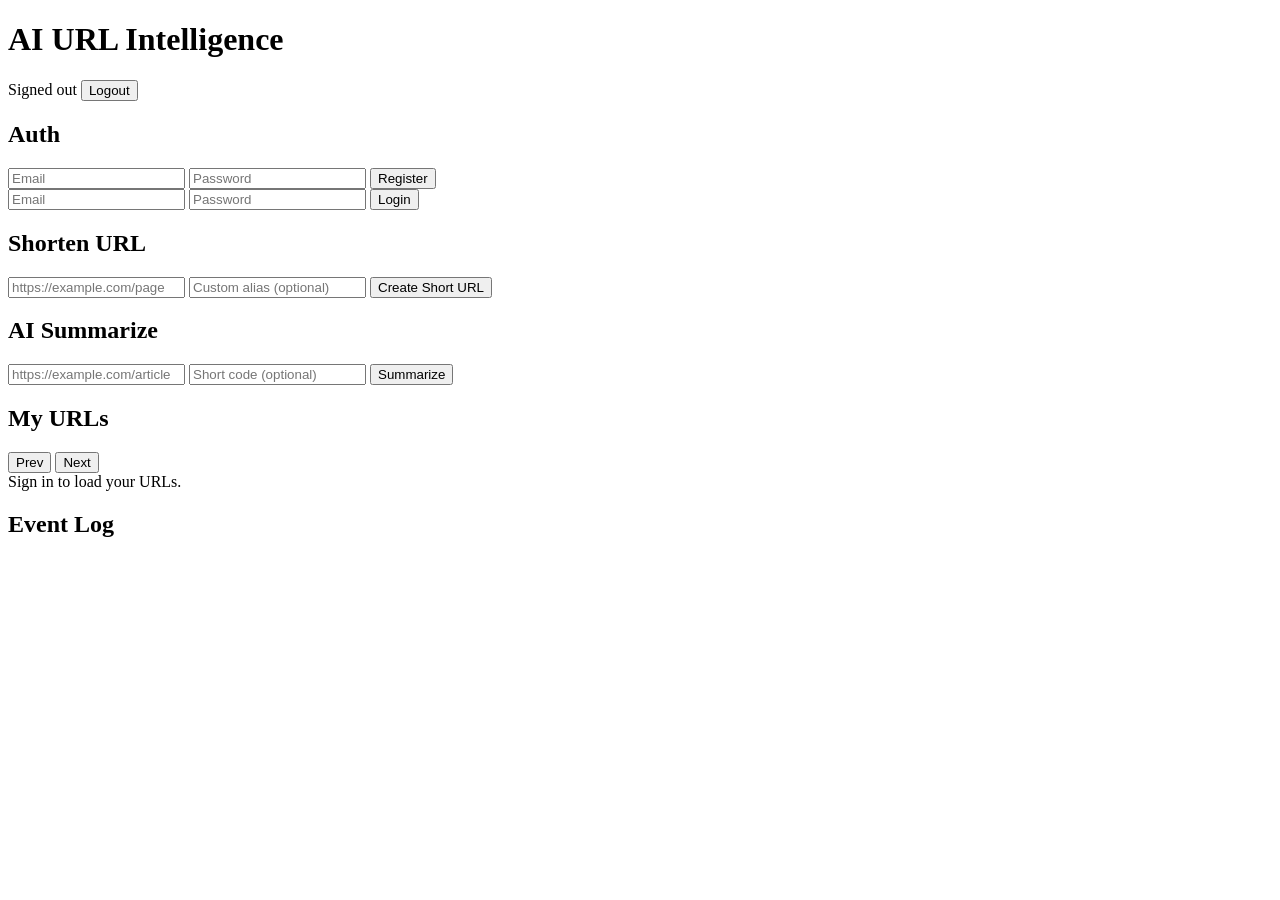
==== app/web/index.html @ 21458411 "feat: integrate ai insights with url creation and domain-aware short links" ====
<!doctype html>
<html lang="en">
  <head>
    <meta charset="UTF-8" />
    <meta name="viewport" content="width=device-width, initial-scale=1.0" />
    <title>AI URL Intelligence</title>
    <link rel="stylesheet" href="/web/styles.css" />
  </head>
  <body>
    <main class="app-shell">
      <header class="topbar">
        <h1>AI URL Intelligence</h1>
        <div class="session">
          <span id="sessionState">Signed out</span>
          <button id="logoutBtn" class="ghost">Logout</button>
        </div>
      </header>

      <section class="grid">
        <article class="panel">
          <h2>Auth</h2>
          <form id="registerForm" class="stack">
            <input name="email" type="email" placeholder="Email" required />
            <input name="password" type="password" placeholder="Password" required />
            <button type="submit">Register</button>
          </form>
          <form id="loginForm" class="stack">
            <input name="email" type="email" placeholder="Email" required />
            <input name="password" type="password" placeholder="Password" required />
            <button type="submit">Login</button>
          </form>
        </article>

        <article class="panel">
          <h2>Shorten URL</h2>
          <form id="shortenForm" class="stack">
            <input name="original_url" type="url" placeholder="https://example.com/page" required />
            <input name="custom_alias" type="text" placeholder="Custom alias (optional)" />
            <button type="submit">Create Short URL</button>
          </form>
          <pre id="shortenOutput" class="output"></pre>
        </article>

        <article class="panel">
          <h2>AI Summarize</h2>
          <form id="summarizeForm" class="stack">
            <input name="original_url" type="url" placeholder="https://example.com/article" required />
            <input name="short_code" type="text" placeholder="Short code (optional)" />
            <button type="submit">Summarize</button>
          </form>
          <pre id="aiOutput" class="output"></pre>
        </article>

        <article class="panel span-2">
          <div class="row">
            <h2>My URLs</h2>
            <div class="row">
              <button id="prevPageBtn" class="ghost">Prev</button>
              <button id="nextPageBtn" class="ghost">Next</button>
            </div>
          </div>
          <div id="mineMeta" class="meta">Sign in to load your URLs.</div>
          <div id="mineList" class="list"></div>
        </article>
      </section>

      <section class="panel">
        <h2>Event Log</h2>
        <pre id="eventLog" class="output"></pre>
      </section>
    </main>

    <script src="/web/app.js"></script>
  </body>
  </html>
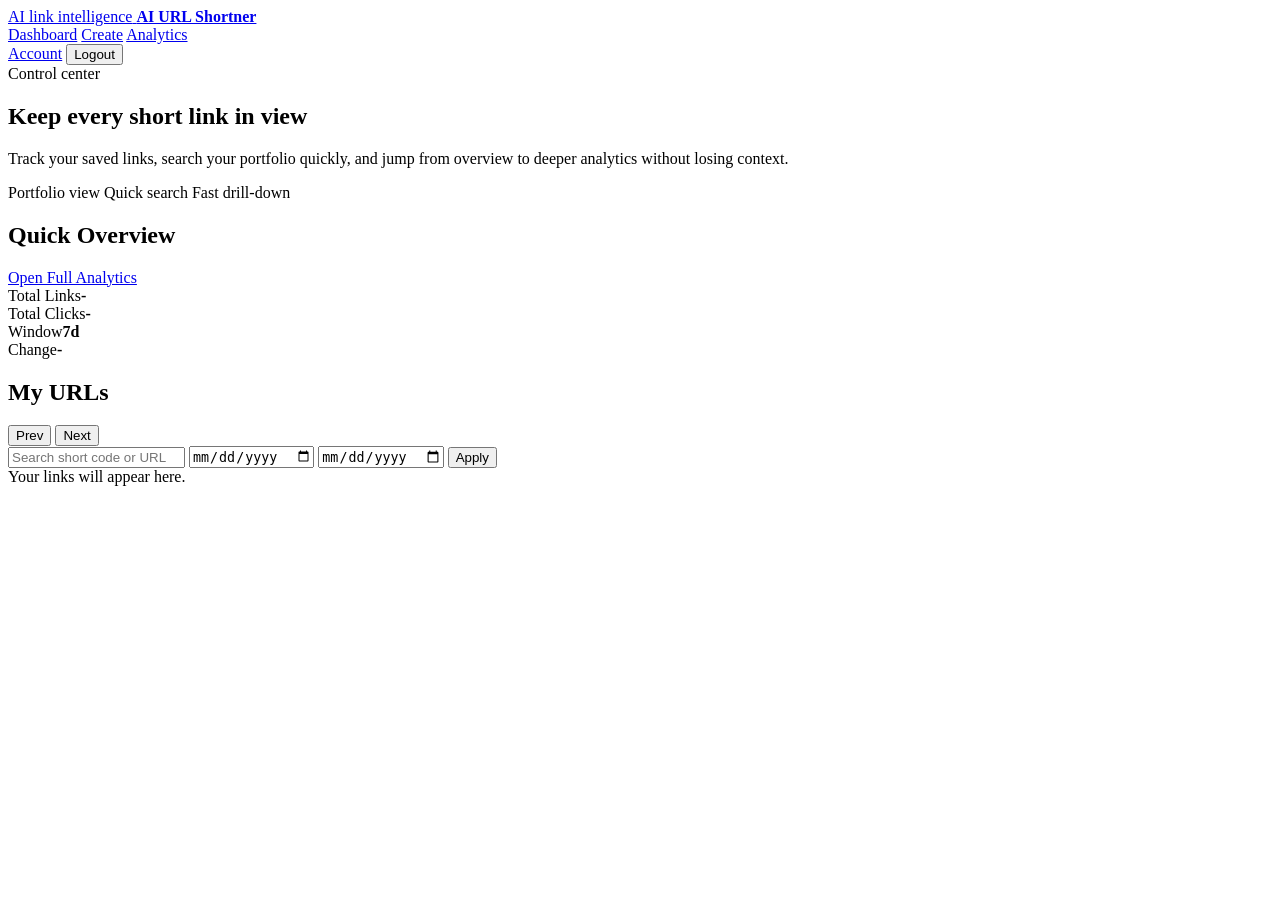
==== commit 6a66bcca: "feat: build multi-page analytics UI and prepare render deployment" ====
--- a/app/web/index.html
+++ b/app/web/index.html
@@ -3,73 +3,84 @@
   <head>
     <meta charset="UTF-8" />
     <meta name="viewport" content="width=device-width, initial-scale=1.0" />
-    <title>AI URL Intelligence</title>
+    <title>AI URL Shortner</title>
     <link rel="stylesheet" href="/web/styles.css" />
   </head>
-  <body>
+  <body class="app-page dashboard-page">
     <main class="app-shell">
-      <header class="topbar">
-        <h1>AI URL Intelligence</h1>
-        <div class="session">
-          <span id="sessionState">Signed out</span>
-          <button id="logoutBtn" class="ghost">Logout</button>
+      <header class="topbar app-topbar">
+        <a class="brand-link" href="/web/index.html" aria-label="AI URL Shortner home">
+          <span class="brand-signal" aria-hidden="true"></span>
+          <span class="brand-stack">
+            <span class="brand-label">AI link intelligence</span>
+            <strong>AI URL Shortner</strong>
+          </span>
+        </a>
+        <div class="topbar-main">
+          <nav class="nav-cluster" aria-label="Primary">
+            <a class="nav-link nav-tab" href="/web/index.html">Dashboard</a>
+            <a class="nav-link nav-tab" href="/web/create.html">Create</a>
+            <a class="nav-link nav-tab" href="/web/analytics.html">Analytics</a>
+          </nav>
+          <div class="topbar-actions">
+            <a class="ghost utility-link" href="/web/auth.html">Account</a>
+            <button id="logoutBtn" class="ghost utility-link requires-auth">Logout</button>
+          </div>
         </div>
       </header>
 
+      <section class="page-hero">
+        <div class="page-hero-copy">
+          <span class="page-kicker">Control center</span>
+          <h2 class="page-title">Keep every short link in view</h2>
+          <p class="page-description">
+            Track your saved links, search your portfolio quickly, and jump from overview to deeper analytics without losing context.
+          </p>
+        </div>
+        <div class="hero-chip-list">
+          <span class="hero-chip">Portfolio view</span>
+          <span class="hero-chip">Quick search</span>
+          <span class="hero-chip">Fast drill-down</span>
+        </div>
+      </section>
+
       <section class="grid">
-        <article class="panel">
-          <h2>Auth</h2>
-          <form id="registerForm" class="stack">
-            <input name="email" type="email" placeholder="Email" required />
-            <input name="password" type="password" placeholder="Password" required />
-            <button type="submit">Register</button>
-          </form>
-          <form id="loginForm" class="stack">
-            <input name="email" type="email" placeholder="Email" required />
-            <input name="password" type="password" placeholder="Password" required />
-            <button type="submit">Login</button>
-          </form>
-        </article>
-
-        <article class="panel">
-          <h2>Shorten URL</h2>
-          <form id="shortenForm" class="stack">
-            <input name="original_url" type="url" placeholder="https://example.com/page" required />
-            <input name="custom_alias" type="text" placeholder="Custom alias (optional)" />
-            <button type="submit">Create Short URL</button>
-          </form>
-          <pre id="shortenOutput" class="output"></pre>
-        </article>
-
-        <article class="panel">
-          <h2>AI Summarize</h2>
-          <form id="summarizeForm" class="stack">
-            <input name="original_url" type="url" placeholder="https://example.com/article" required />
-            <input name="short_code" type="text" placeholder="Short code (optional)" />
-            <button type="submit">Summarize</button>
-          </form>
-          <pre id="aiOutput" class="output"></pre>
+        <article class="panel span-2">
+          <div class="row section-head">
+            <h2>Quick Overview</h2>
+            <a class="ghost utility-link" href="/web/analytics.html">Open Full Analytics</a>
+          </div>
+          <div class="overview-cards">
+            <div class="kpi"><span>Total Links</span><strong id="dashLinks">-</strong></div>
+            <div class="kpi"><span>Total Clicks</span><strong id="dashClicks">-</strong></div>
+            <div class="kpi"><span>Window</span><strong id="dashWindow">7d</strong></div>
+            <div class="kpi"><span>Change</span><strong id="dashChange">-</strong></div>
+          </div>
         </article>
 
         <article class="panel span-2">
-          <div class="row">
+          <div class="row section-head">
             <h2>My URLs</h2>
             <div class="row">
-              <button id="prevPageBtn" class="ghost">Prev</button>
-              <button id="nextPageBtn" class="ghost">Next</button>
+              <button id="prevPageBtn" class="ghost utility-link">Prev</button>
+              <button id="nextPageBtn" class="ghost utility-link">Next</button>
             </div>
           </div>
-          <div id="mineMeta" class="meta">Sign in to load your URLs.</div>
+          <form id="mineFiltersForm" class="filter-row">
+            <input name="q" type="text" placeholder="Search short code or URL" />
+            <input name="start_date" type="date" />
+            <input name="end_date" type="date" />
+            <button type="submit" class="ghost">Apply</button>
+          </form>
+          <div id="mineError" class="form-error"></div>
+          <div id="mineMeta" class="meta">Your links will appear here.</div>
           <div id="mineList" class="list"></div>
         </article>
       </section>
 
-      <section class="panel">
-        <h2>Event Log</h2>
-        <pre id="eventLog" class="output"></pre>
-      </section>
     </main>
 
-    <script src="/web/app.js"></script>
+    <script src="/web/common.js"></script>
+    <script src="/web/dashboard.js"></script>
   </body>
   </html>
